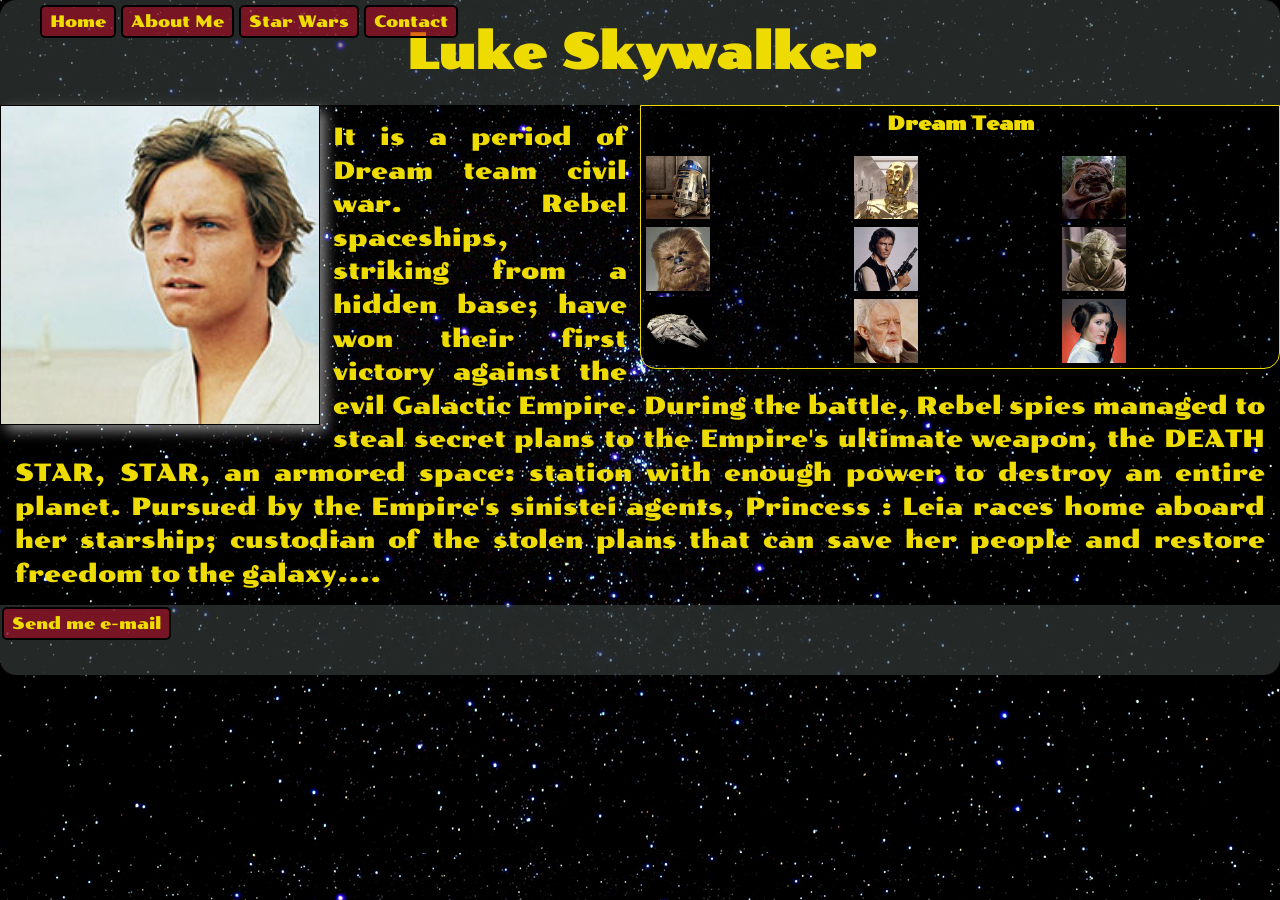
==== src/indexV2Table.html @ 060ad521 "Initial commit: Web11_Tables Stars Wars - CSS isn't ready" ====
<!doctype html>
<html lang = "en">
<head>
<meta charset = "UTF-8">
             <meta name = "viewport"
                   content = "width=device-width, user-scalable=no, initial-scale=1.0, maximum-scale=1.0, minimum-scale=1.0">
                         <meta http-equiv = "X-UA-Compatible" content = "ie=edge">
             <title>StarWars</title>
        <link rel = "shortcut icon" type = "image/x-icon" href = "../img/star-wars-icon-png-8.jpg">
        <link rel = "stylesheet" href = "../css/style.css">
</head>
<body>
  <header>
    <nav>
      <ul>
        <li class = "button">Home</li>
        <li class = "button">About Me</li>
        <li class = "button">Star Wars</li>
        <li class = "button">Contact</li>
      </ul>
      </nav>
      <h1>Luke Skywalker</h1>
  </header>
<main>
    <section class="left">
        <img src="../img/main.jpg" alt="Luke Skywalker's photo" >
    </section>
    <section class="right">
        <h2>Dream Team</h2>
        <table>
            <tbody>
            <tr>
                 <td><img src = "../img/friend1.jpg" alt = "Friend1"></td>
                 <td><img src = "../img/friend2.jpg" alt = "Friend2"></td>
                 <td><img src = "../img/friend3.jpg" alt = "Friend3"></td>
            </tr>
            <tr>
                <td><img src = "../img/friend4.jpg" alt = "Friend4"></td>
                <td><img src = "../img/friend5.jpg" alt = "Friend5"></td>
                <td><img src = "../img/friend6.jpg" alt = "Friend6"></td>
            </tr>
            <tr>
                <td><img src = "../img/friend7.jpg" alt = "Friend7"></td>
                <td><img src = "../img/friend8.jpg" alt = "Friend8"></td>
                <td><img src = "../img/friend9.jpg" alt = "Friend9"></td>
            </tr>
            </tbody>
        </table>
    </section>
    <p class ="far-galaxy">
        It is a period of
    Dream team
    civil war. Rebel spaceships,
    striking from a hidden base;
    have won their first
    victory
    against the evil
    Galactic
    Empire. During the battle, Rebel spies managed to steal secret plans to the Empire's ultimate weapon, the DEATH
    STAR,
    STAR, an
    armored space: station
    with
    enough power to destroy an entire planet. Pursued by the Empire's sinistei agents,
    Princess : Leia
    races home aboard her starship;
    custodian of the stolen plans that can save her people and restore freedom to the galaxy....
    </p>
</main>
<footer>
    <div class ="button"> Send me e-mail </div>
</footer>



</body>
</html>
---- css/style.css ----
@import url('https://fonts.googleapis.com/css2?family=Poller+One&display=swap');

* {
    margin: 0;
    box-sizing: border-box;
}

body {
    font-family: 'Poller One', cursive, sans-serif;
    background-image: url("../img/sky.jpg");
    color: #eedb00;
    background-attachment: fixed;
}

header, footer {
    background-color: rgba(60, 69, 67, 0.6);
}

header {
    border-radius: 16px 16px 0 0;
}

/*header,*/
/*main,*/
/*footer {*/
/*    max-width: 1200px;*/
/*    margin-left: auto;*/
/*    margin-right: auto;*/
/*}*/

 h1 {
     text-align: center;
     font-size: 3em;
     padding: 0.5em;
 }

 nav {
     position: fixed;
     top: 5px;
     left: 40px;
 }

 nav ul {
     list-style-type: none;
     padding: 0;
 }

 /*nav ul li {*/
 /*    display: inline-block;*/
 /*    border: 2px solid black;*/
 /*    background-color: rgba(203, 3, 35, 0.5);*/
 /*    cursor: pointer;*/
 /*    font-size: 1em;*/
 /*    padding: 0.3em 0.5em;*/
 /*    border-radius: 5px;*/
 /*    !*margin-right: 20px;*!*/
 /*}*/

.left {
    float: left;
    width: 25%;
    /*margin-right: 15px;*/
    margin-right: 1%;

}

.left img {
    /*width: 100%;*/
    /*display: block;*/
    /*border-radius: 2px;*/
    /*box-shadow: 20px 20px 20px rgb(255 255 255 / 0.25);*/
    display: block;
    width: 100%;
    height: auto;
    border: 1px solid black;
    box-shadow: 6px 6px 12px rgba(255, 255, 255, 0.5);
}

.right {
    float: right;
    width: 50%;
    margin-left: 1%;
    border: 1px solid #eedb00;
    border-radius: 0 0 16px 16px;
    background-color: rgba(0, 0, 0, 0.4);
    overflow: hidden;
}

.right h2 {
    text-align: center;
    font-size: 1.2em;
    padding: 0.3em;
    margin-bottom: 10px;
}

.right img {
    float: left;
    width: 33.333%;
    /*height: 240px;*/
    /*height: auto;*/
    border: 2px solid black;
    box-sizing: border-box;
    display: block;
    object-fit: cover;
}

.far-galaxy {
    padding: 15px;
    font-size: 1.5em;
    line-height: 1.4;
    text-align: justify;
}


footer {
    clear: both;
    min-height: 70px;
    padding: 2px;
    border-radius: 0 0 16px 16px;
}

.button {
    display: inline-block;
    border: 2px solid black;
    background-color: rgba(203, 3, 35, 0.5);
    cursor: pointer;
    font-size: 1em;
    padding: 0.3em 0.5em;
    border-radius: 5px;
    /*margin-right: 20px;*/
}

 /*
 доделать оформление CSS: максимально подходило под дизайн ТЗ сайта с использованием технологии float
 индекс не меняем + таблицы не используем
  */
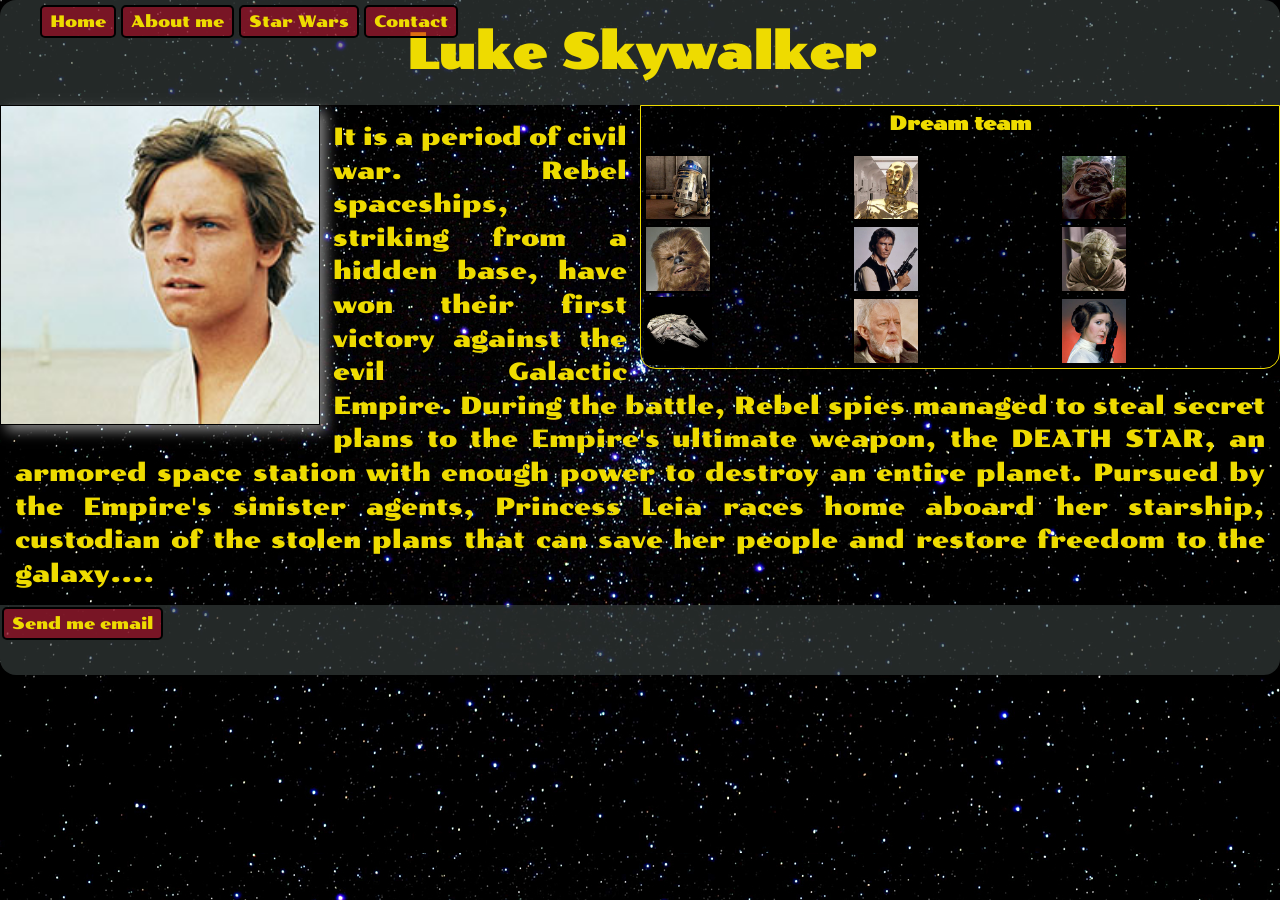
==== commit 22cde0d1: "CSS FLEX conditions added" ====
--- a/src/indexV2Table.html
+++ b/src/indexV2Table.html
@@ -1,77 +1,75 @@
-<!doctype html>
+<!DOCTYPE html>
 <html lang = "en">
 <head>
-<meta charset = "UTF-8">
-             <meta name = "viewport"
-                   content = "width=device-width, user-scalable=no, initial-scale=1.0, maximum-scale=1.0, minimum-scale=1.0">
-                         <meta http-equiv = "X-UA-Compatible" content = "ie=edge">
-             <title>StarWars</title>
-        <link rel = "shortcut icon" type = "image/x-icon" href = "../img/star-wars-icon-png-8.jpg">
-        <link rel = "stylesheet" href = "../css/style.css">
+    <meta charset = "UTF-8">
+    <meta name = "viewport" content = "width=device-width, initial-scale=1.0">
+    <title>StarWars</title>
+    <link rel = "shortcut icon" href = "../img/star-wars-icon-png-8.jpg" type = "image/x-icon">
+    <link rel = "stylesheet" href = "../css/style.css">
 </head>
 <body>
-  <header>
+<header>
     <nav>
-      <ul>
-        <li class = "button">Home</li>
-        <li class = "button">About Me</li>
-        <li class = "button">Star Wars</li>
-        <li class = "button">Contact</li>
-      </ul>
-      </nav>
-      <h1>Luke Skywalker</h1>
-  </header>
+        <ul>
+            <li class = "button">Home</li>
+            <li class = "button">About me</li>
+            <li class = "button">Star Wars</li>
+            <li class = "button">Contact</li>
+        </ul>
+    </nav>
+    <h1>Luke Skywalker</h1>
+</header>
 <main>
-    <section class="left">
-        <img src="../img/main.jpg" alt="Luke Skywalker's photo" >
+    <section class = "left">
+        <img src = "../img/main.jpg" alt = "Luke Skywalker">
     </section>
-    <section class="right">
-        <h2>Dream Team</h2>
+    <section class = "right">
+        <h2>Dream team</h2>
         <table>
-            <tbody>
-            <tr>
-                 <td><img src = "../img/friend1.jpg" alt = "Friend1"></td>
-                 <td><img src = "../img/friend2.jpg" alt = "Friend2"></td>
-                 <td><img src = "../img/friend3.jpg" alt = "Friend3"></td>
-            </tr>
-            <tr>
-                <td><img src = "../img/friend4.jpg" alt = "Friend4"></td>
-                <td><img src = "../img/friend5.jpg" alt = "Friend5"></td>
-                <td><img src = "../img/friend6.jpg" alt = "Friend6"></td>
-            </tr>
-            <tr>
-                <td><img src = "../img/friend7.jpg" alt = "Friend7"></td>
-                <td><img src = "../img/friend8.jpg" alt = "Friend8"></td>
-                <td><img src = "../img/friend9.jpg" alt = "Friend9"></td>
-            </tr>
-            </tbody>
+          <tbody>
+                <tr>
+                    <td><img src = "../img/friend1.jpg" alt = "Friend"></td>
+                    <td><img src = "../img/friend2.jpg" alt = "Friend"></td>
+                    <td><img src = "../img/friend3.jpg" alt = "Friend"></td>
+                </tr>
+                <tr>
+                    <td><img src = "../img/friend4.jpg" alt = "Friend"></td>
+                    <td><img src = "../img/friend5.jpg" alt = "Friend"></td>
+                    <td><img src = "../img/friend6.jpg" alt = "Friend"></td>
+                </tr>
+                <tr>
+                    <td><img src = "../img/friend7.jpg" alt = "Friend"></td>
+                    <td><img src = "../img/friend8.jpg" alt = "Friend"></td>
+                    <td><img src = "../img/friend9.jpg" alt = "Friend"></td>
+                </tr>
+                </tbody>
         </table>
     </section>
-    <p class ="far-galaxy">
-        It is a period of
-    Dream team
-    civil war. Rebel spaceships,
-    striking from a hidden base;
-    have won their first
-    victory
-    against the evil
-    Galactic
-    Empire. During the battle, Rebel spies managed to steal secret plans to the Empire's ultimate weapon, the DEATH
-    STAR,
-    STAR, an
-    armored space: station
-    with
-    enough power to destroy an entire planet. Pursued by the Empire's sinistei agents,
-    Princess : Leia
-    races home aboard her starship;
-    custodian of the stolen plans that can save her people and restore freedom to the galaxy....
+    <p class = "far-galaxy">It is a period of civil war.
+        Rebel spaceships, striking
+        from a hidden base, have won
+        their first victory against
+        the evil Galactic Empire.
+
+        During the battle, Rebel
+        spies managed to steal secret
+        plans to the Empire's
+        ultimate weapon, the DEATH
+        STAR, an armored space
+        station with enough power
+        to destroy an entire planet.
+
+        Pursued by the Empire's
+        sinister agents, Princess
+        Leia races home aboard her
+        starship, custodian of the
+        stolen plans that can save her
+        people and restore
+        freedom to the galaxy....
     </p>
 </main>
 <footer>
-    <div class ="button"> Send me e-mail </div>
+    <div class = "button">Send me email</div>
 </footer>
-
-
-
 </body>
 </html>
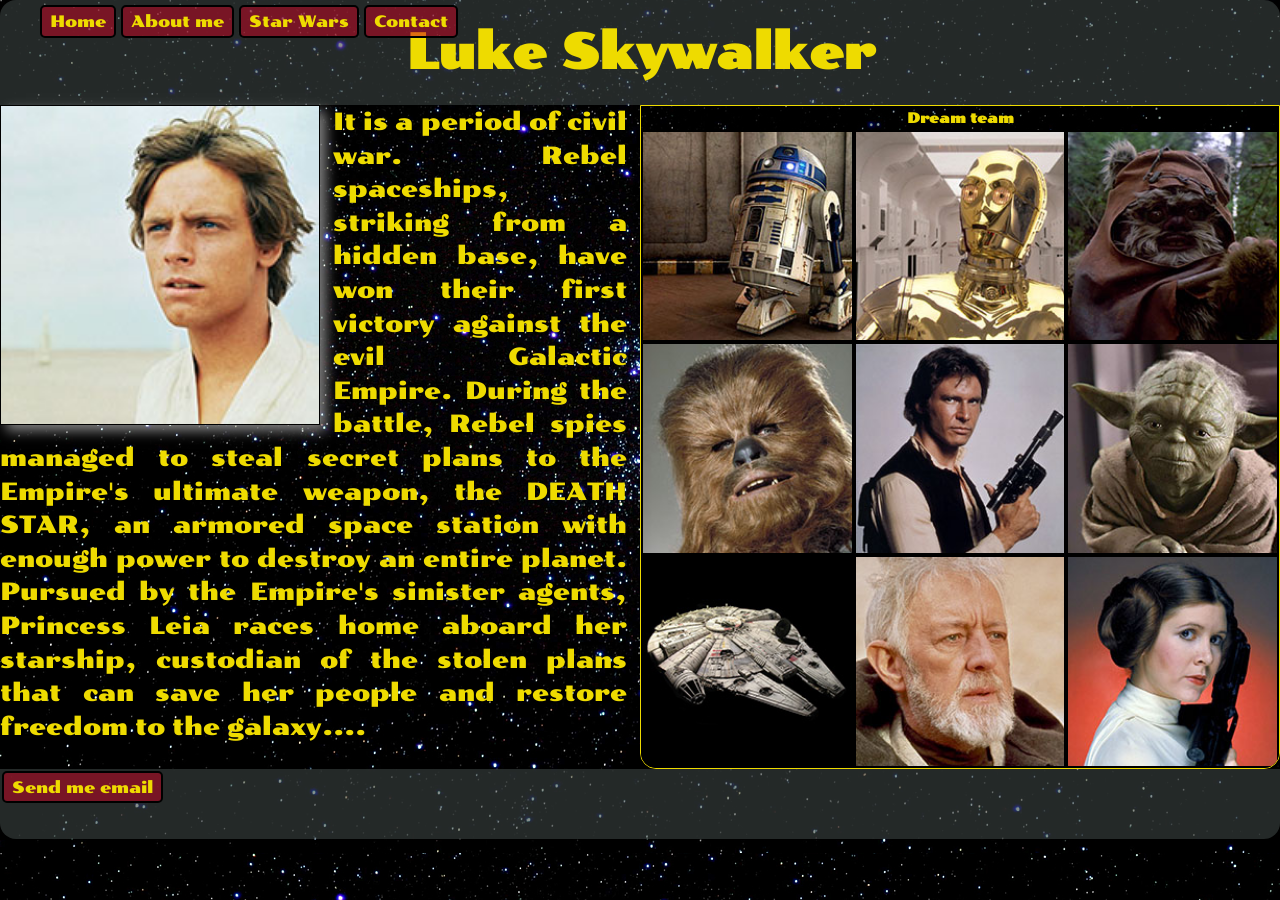
==== commit 08bc8a61: "CSS FLEX conditions added, fixed css route" ====
--- a/src/indexV2Table.html
+++ b/src/indexV2Table.html
@@ -5,7 +5,7 @@
     <meta name = "viewport" content = "width=device-width, initial-scale=1.0">
     <title>StarWars</title>
     <link rel = "shortcut icon" href = "../img/star-wars-icon-png-8.jpg" type = "image/x-icon">
-    <link rel = "stylesheet" href = "../css/style.css">
+    <link rel = "stylesheet" href = "../css/styleV2Table.css">
 </head>
 <body>
 <header>
--- a/css/styleV2Table.css
+++ b/css/styleV2Table.css
@@ -0,0 +1,114 @@
+@import url('https://fonts.googleapis.com/css2?family=Poller+One&display=swap');
+
+* {
+    margin: 0;
+    box-sizing: border-box;
+}
+
+body {
+    font-family: 'Poller One', cursive;
+    background-image: url(../img/sky.jpg);
+    color: #eedb00;
+    background-attachment: fixed;
+}
+
+header, footer {
+    background-color: rgba(60,69,67,0.6);
+}
+
+header {
+    border-radius: 16px 16px 0 0;
+}
+
+h1 {
+    text-align: center;
+    font-size: 3em;
+    padding: 0.5em;
+}
+
+nav {
+    position: fixed;
+    top: 5px;
+    left: 40px;
+}
+
+nav ul {
+    list-style: none;
+    padding: 0;
+}
+
+.left{
+    float: left;
+    width: 25%;
+    margin-right: 1%;
+}
+
+.left img {
+    display: block;
+    width: 100%;
+    height: auto;
+    border: 1px solid black;
+    box-shadow: 6px 6px 12px rgba(255,255,255,0.5);
+}
+
+.right {
+    float: right;
+    width: 50%;
+    margin-left: 1%;
+    border: 1px solid #eedb00;
+    border-radius: 0 0 16px 16px;
+    background-color: rgba(0,0,0, 0.4);
+    overflow: hidden;
+}
+
+.right table{
+    width: 100%;
+    table-layout: fixed;
+    border-collapse: collapse;
+}
+
+.right td{
+    padding: 0;
+}
+
+.right img {
+    display: block;
+    width: 100%;
+    border: 2px solid black;
+}
+
+.right h2 {
+    text-align: center;
+    font-size: 0.9em;
+    padding: 0.2em;
+}
+
+.far-galaxy{
+    font-size: 1.5em;
+    line-height: 1.4;
+    text-align: justify;
+}
+
+footer {
+    clear: both;
+    min-height: 70px;
+    padding: 2px;
+    border-radius: 0 0 16px 16px;
+}
+
+.button{
+    display: inline-block;
+    border: 2px solid black;
+    background-color: rgba(204,3,35,0.5);
+    cursor: pointer;
+    font-size: 1em;
+    padding: 0.3em 0.5em;
+    border-radius: 5px;
+}
+
+/*
+Доделайте оформление css так, что бы максимально подходило под
+дизайн картинки с использованием технологии флоат
+
+Пока таблицы не используем и index не меняем
+ */
